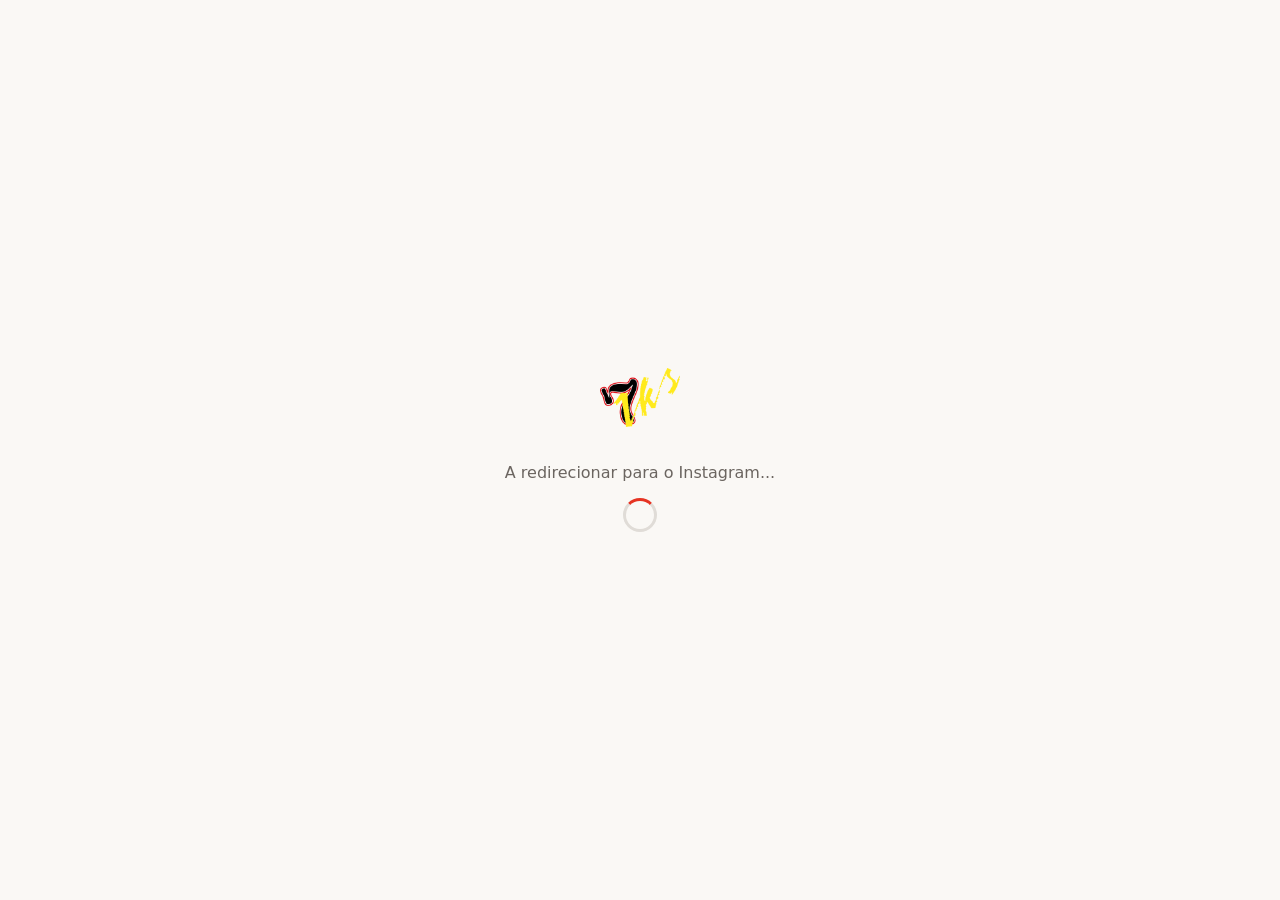
==== instagram/index.html @ 72426f3c "Create index.html" ====
<!DOCTYPE html>
<html lang="pt">
<head>
    <meta charset="UTF-8">
    <meta name="viewport" content="width=device-width, initial-scale=1.0">
    <title>7IKS — Instagram</title>
    <meta http-equiv="refresh" content="2;url=https://www.instagram.com/7iks.nazare/">
    <link rel="icon" type="image/svg+xml" href="/7iks-favicon.svg">
    <link rel="icon" type="image/x-icon" href="/7iks-favicon.ico">
    <style>
        body {
            margin: 0;
            min-height: 100vh;
            display: flex;
            align-items: center;
            justify-content: center;
            background: #faf8f5;
            font-family: 'Segoe UI', system-ui, sans-serif;
            color: #1a1a1a;
        }
        .redirect-box {
            text-align: center;
            padding: 2rem;
        }
        .redirect-box img {
            width: 80px;
            margin-bottom: 1rem;
        }
        .redirect-box p {
            font-size: 1rem;
            color: #6b6560;
        }
        .spinner {
            width: 28px;
            height: 28px;
            border: 3px solid #e0dcd7;
            border-top-color: #e63322;
            border-radius: 50%;
            animation: spin 0.8s linear infinite;
            margin: 1rem auto 0;
        }
        @keyframes spin {
            to { transform: rotate(360deg); }
        }
    </style>
</head>
<body>
    <div class="redirect-box">
        <img src="/7iks-logo-01.png" alt="7Iks">
        <p>A redirecionar para o Instagram...</p>
        <div class="spinner"></div>
    </div>
    <script>
        setTimeout(function() {
            window.location.href = "https://www.instagram.com/7iks.nazare/";
        }, 2000);
    </script>
</body>
</html>
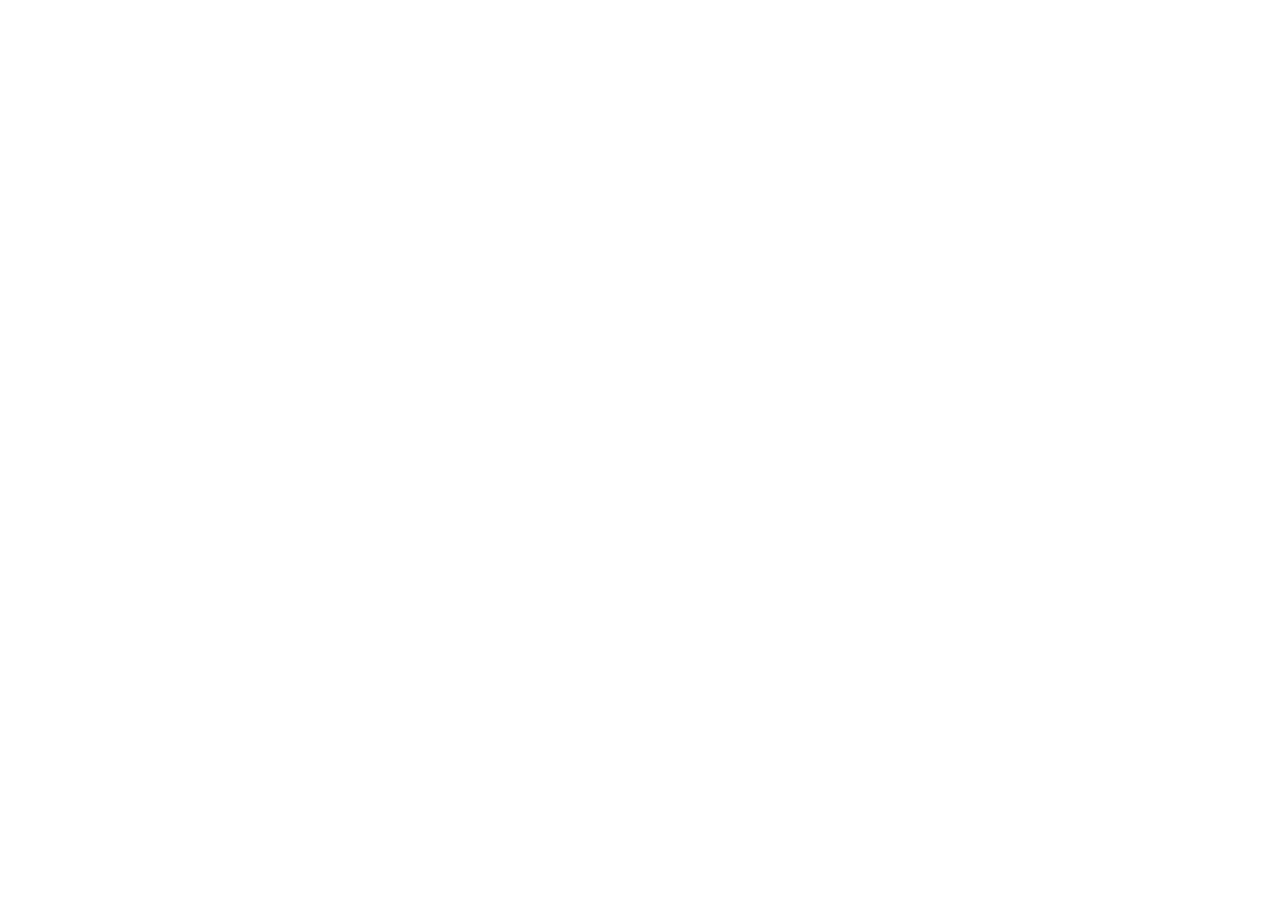
==== commit 14a197f5: "Update index.html" ====
--- a/instagram/index.html
+++ b/instagram/index.html
@@ -2,58 +2,17 @@
 <html lang="pt">
 <head>
     <meta charset="UTF-8">
-    <meta name="viewport" content="width=device-width, initial-scale=1.0">
     <title>7IKS — Instagram</title>
-    <meta http-equiv="refresh" content="2;url=https://www.instagram.com/7iks.nazare/">
-    <link rel="icon" type="image/svg+xml" href="/7iks-favicon.svg">
-    <link rel="icon" type="image/x-icon" href="/7iks-favicon.ico">
-    <style>
-        body {
-            margin: 0;
-            min-height: 100vh;
-            display: flex;
-            align-items: center;
-            justify-content: center;
-            background: #faf8f5;
-            font-family: 'Segoe UI', system-ui, sans-serif;
-            color: #1a1a1a;
-        }
-        .redirect-box {
-            text-align: center;
-            padding: 2rem;
-        }
-        .redirect-box img {
-            width: 80px;
-            margin-bottom: 1rem;
-        }
-        .redirect-box p {
-            font-size: 1rem;
-            color: #6b6560;
-        }
-        .spinner {
-            width: 28px;
-            height: 28px;
-            border: 3px solid #e0dcd7;
-            border-top-color: #e63322;
-            border-radius: 50%;
-            animation: spin 0.8s linear infinite;
-            margin: 1rem auto 0;
-        }
-        @keyframes spin {
-            to { transform: rotate(360deg); }
-        }
-    </style>
+    <!-- Google tag (gtag.js) -->
+    <script async src="https://www.googletagmanager.com/gtag/js?id=G-LBZ87HGW2T"></script>
+    <script>
+      window.dataLayer = window.dataLayer || [];
+      function gtag(){dataLayer.push(arguments);}
+      gtag('js', new Date());
+      gtag('config', 'G-LBZ87HGW2T');
+    </script>
+    <meta http-equiv="refresh" content="0;url=https://www.instagram.com/7iks.nazare/">
+    <script>window.location.replace("https://www.instagram.com/7iks.nazare/");</script>
 </head>
-<body>
-    <div class="redirect-box">
-        <img src="/7iks-logo-01.png" alt="7Iks">
-        <p>A redirecionar para o Instagram...</p>
-        <div class="spinner"></div>
-    </div>
-    <script>
-        setTimeout(function() {
-            window.location.href = "https://www.instagram.com/7iks.nazare/";
-        }, 2000);
-    </script>
-</body>
+<body></body>
 </html>
